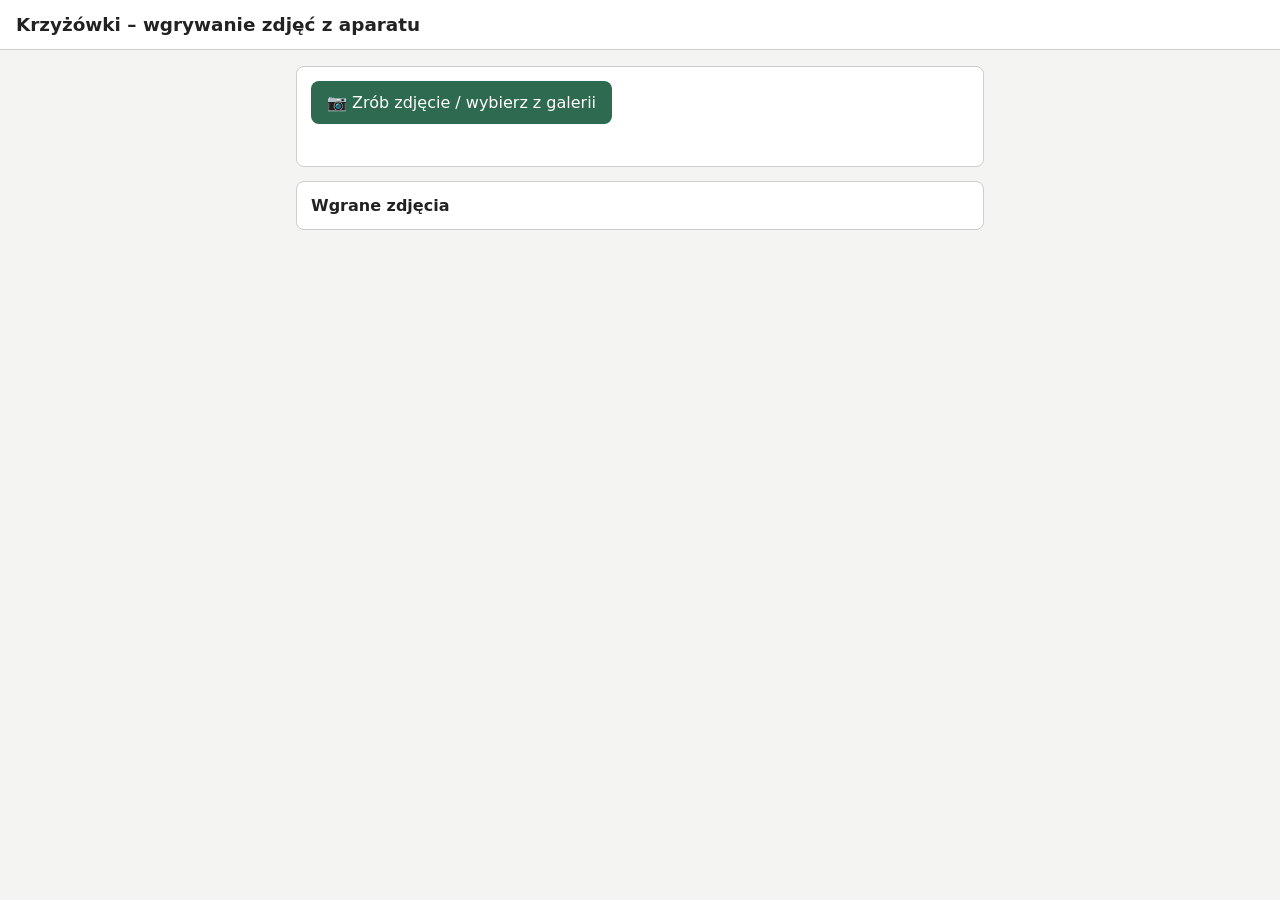
==== app/static/index.html @ 1a64b215 "Serwer wgrywania zdjęć i ekstrakcja struktury krzyżówek Etap 1: serwer HTTP (stdlib) z formularzem a" ====
<!doctype html>
<html lang="pl">
<head>
<meta charset="utf-8">
<meta name="viewport" content="width=device-width, initial-scale=1">
<title>Krzyżówki – wgrywanie zdjęć</title>
<style>
  :root { --tlo:#f4f4f2; --ramka:#cfcfc9; --akcent:#2d6a4f; --blad:#b23a3a; }
  * { box-sizing: border-box; }
  body { margin:0; font-family: system-ui, -apple-system, "Segoe UI", Roboto, sans-serif; background:var(--tlo); color:#222; }
  header { padding:14px 16px; background:#fff; border-bottom:1px solid var(--ramka); }
  h1 { margin:0; font-size:1.15rem; }
  main { padding:16px; max-width:720px; margin:0 auto; }
  .karta { background:#fff; border:1px solid var(--ramka); border-radius:8px; padding:14px; margin-bottom:14px; }
  label.przycisk, button { display:inline-block; padding:12px 16px; border-radius:8px; border:0; background:var(--akcent); color:#fff; font-size:1rem; cursor:pointer; }
  button.cichy { background:#666; }
  input[type=file] { display:none; }
  #postep { margin-top:10px; font-size:.95rem; min-height:1.2em; }
  .blad { color:var(--blad); }
  ul#lista { list-style:none; padding:0; margin:0; }
  li.poz { display:flex; gap:10px; align-items:center; padding:8px 0; border-top:1px solid #eee; }
  li.poz img { width:64px; height:64px; object-fit:cover; border-radius:6px; border:1px solid var(--ramka); background:#eee; }
  li.poz .info { flex:1; font-size:.9rem; }
  li.poz .info small { color:#666; }
  .akcje button { padding:8px 10px; font-size:.85rem; margin-left:4px; }
  .odnosniki a { margin-right:10px; font-size:.85rem; }
</style>
</head>
<body>
<header><h1>Krzyżówki – wgrywanie zdjęć z aparatu</h1></header>
<main>
  <div class="karta">
    <label class="przycisk">📷 Zrób zdjęcie / wybierz z galerii
      <input id="plik" type="file" accept="image/*" capture="environment" multiple>
    </label>
    <div id="postep"></div>
  </div>
  <div class="karta">
    <strong>Wgrane zdjęcia</strong>
    <ul id="lista"></ul>
  </div>
</main>
<script>
const $ = s => document.querySelector(s);
const postep = $('#postep');

async function wgraj(pliki) {
  for (const f of pliki) {
    const fd = new FormData();
    fd.append('zdjecie', f, f.name || 'zdjecie.jpg');
    postep.textContent = `Wysyłanie ${f.name || 'zdjęcia'} (${(f.size/1e6).toFixed(1)} MB)…`;
    try {
      const r = await fetch('/api/wgraj', { method: 'POST', body: fd });
      const j = await r.json();
      if (!r.ok) throw new Error(j.blad || r.statusText);
      postep.textContent = `Zapisano: ${j.zapisano.join(', ')}`;
    } catch (e) {
      postep.innerHTML = `<span class="blad">Błąd: ${e.message}</span>`;
    }
  }
  odswiez();
}

$('#plik').addEventListener('change', e => { if (e.target.files.length) wgraj(e.target.files); e.target.value = ''; });

async function analizuj(nazwa) {
  await fetch('/api/analizuj/' + encodeURIComponent(nazwa), { method: 'POST' });
  odswiez();
  const stem = nazwa.replace(/\.[^.]+$/, '');
  const t = setInterval(async () => {
    const s = await (await fetch('/api/stan/' + encodeURIComponent(nazwa))).json();
    if (s.stan !== 'w toku') { clearInterval(t); odswiez(); }
  }, 1500);
}

async function odswiez() {
  const lista = await (await fetch('/api/lista')).json();
  const ul = $('#lista'); ul.innerHTML = '';
  if (!lista.length) { ul.innerHTML = '<li><small>Brak zdjęć.</small></li>'; return; }
  for (const p of lista) {
    const stem = p.nazwa.replace(/\.[^.]+$/, '');
    const li = document.createElement('li'); li.className = 'poz';
    let stan = p.stan === 'w toku' ? ' · analiza w toku…' : (p.stan === 'błąd' ? ' · <span class="blad">błąd analizy</span>' : '');
    let odn = '';
    if (p.wynik) {
      odn = `<div class="odnosniki">
        <a href="/wyniki/${stem}/naklad.jpg" target="_blank">nakładka</a>
        <a href="/wyniki/${stem}/wynik.json" target="_blank">JSON</a>
        <a href="/wyniki/${stem}/zagadka.png" target="_blank">zagadka</a>
        <a href="/wyniki/${stem}/pasek.png" target="_blank">pasek</a></div>`;
    }
    li.innerHTML = `<img src="/zdjecia/${encodeURIComponent(p.nazwa)}" loading="lazy" alt="">
      <div class="info"><div>${p.nazwa}</div><small>${p.czas} · ${(p.rozmiar/1e6).toFixed(1)} MB${stan}</small>${odn}</div>
      <div class="akcje"><button class="${p.wynik ? 'cichy' : ''}" onclick="analizuj('${p.nazwa}')">${p.wynik ? 'Analizuj ponownie' : 'Analizuj'}</button></div>`;
    ul.appendChild(li);
  }
}
odswiez();
</script>
</body>
</html>
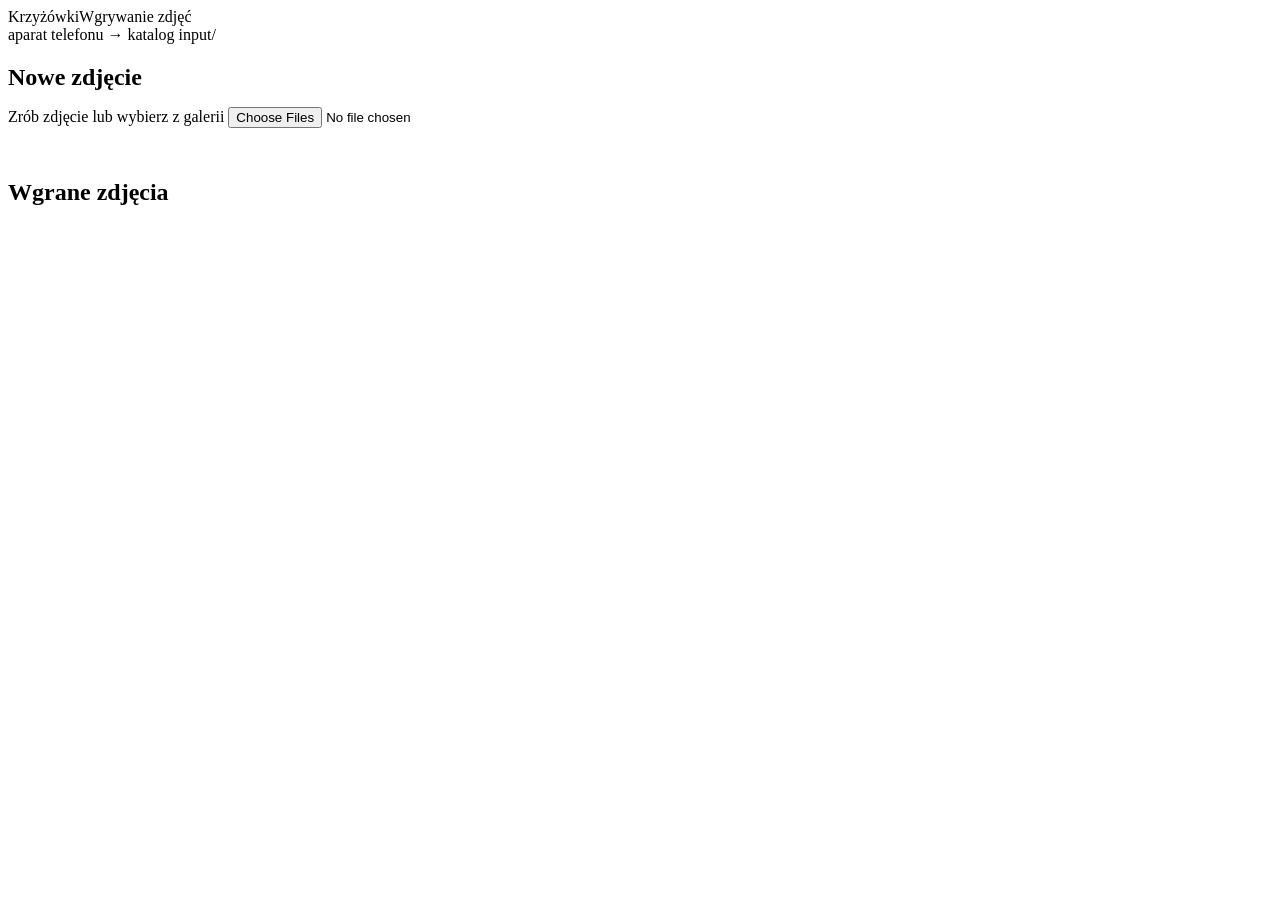
==== commit 689ff777: "Wygląd IBM Carbon z zielenią wiodącą dla wgrywania, pulpitu i przeglądarki; claude_cli: 3 tury Wspól" ====
--- a/app/static/index.html
+++ b/app/static/index.html
@@ -2,47 +2,43 @@
 <html lang="pl">
 <head>
 <meta charset="utf-8">
-<meta name="viewport" content="width=device-width, initial-scale=1">
+<meta name="viewport" content="width=device-width, initial-scale=1, viewport-fit=cover">
 <title>Krzyżówki – wgrywanie zdjęć</title>
+<link rel="stylesheet" href="/static/carbon.css">
 <style>
-  :root { --tlo:#f4f4f2; --ramka:#cfcfc9; --akcent:#2d6a4f; --blad:#b23a3a; }
-  * { box-sizing: border-box; }
-  body { margin:0; font-family: system-ui, -apple-system, "Segoe UI", Roboto, sans-serif; background:var(--tlo); color:#222; }
-  header { padding:14px 16px; background:#fff; border-bottom:1px solid var(--ramka); }
-  h1 { margin:0; font-size:1.15rem; }
-  main { padding:16px; max-width:720px; margin:0 auto; }
-  .karta { background:#fff; border:1px solid var(--ramka); border-radius:8px; padding:14px; margin-bottom:14px; }
-  label.przycisk, button { display:inline-block; padding:12px 16px; border-radius:8px; border:0; background:var(--akcent); color:#fff; font-size:1rem; cursor:pointer; }
-  button.cichy { background:#666; }
-  input[type=file] { display:none; }
-  #postep { margin-top:10px; font-size:.95rem; min-height:1.2em; }
-  .blad { color:var(--blad); }
-  ul#lista { list-style:none; padding:0; margin:0; }
-  li.poz { display:flex; gap:10px; align-items:center; padding:8px 0; border-top:1px solid #eee; }
-  li.poz img { width:64px; height:64px; object-fit:cover; border-radius:6px; border:1px solid var(--ramka); background:#eee; }
-  li.poz .info { flex:1; font-size:.9rem; }
-  li.poz .info small { color:#666; }
-  .akcje button { padding:8px 10px; font-size:.85rem; margin-left:4px; }
-  .odnosniki a { margin-right:10px; font-size:.85rem; }
+  .lista { display: grid; gap: 0; }
+  .poz { display: grid; grid-template-columns: 4rem minmax(0,1fr) auto; gap: 1rem; align-items: center; padding: .75rem 0; border-bottom: 1px solid var(--cds-border-subtle-01); }
+  .poz img { width: 4rem; height: 4rem; object-fit: cover; background: var(--cds-layer-accent-01); display: block; }
+  .poz .nazwa { font-family: var(--cds-font-mono); font-size: .75rem; letter-spacing: .32px; word-break: break-all; }
+  .odn { display: flex; flex-wrap: wrap; gap: .25rem 1rem; margin-top: .25rem; font-size: .75rem; }
+  @media (max-width: 30rem) { .poz { grid-template-columns: 3rem minmax(0,1fr); } .poz .akcje { grid-column: 1 / -1; } }
 </style>
 </head>
 <body>
-<header><h1>Krzyżówki – wgrywanie zdjęć z aparatu</h1></header>
-<main>
-  <div class="karta">
-    <label class="przycisk">📷 Zrób zdjęcie / wybierz z galerii
-      <input id="plik" type="file" accept="image/*" capture="environment" multiple>
-    </label>
-    <div id="postep"></div>
-  </div>
-  <div class="karta">
-    <strong>Wgrane zdjęcia</strong>
-    <ul id="lista"></ul>
+<header class="cds--header">
+  <div class="cds--header__name"><span>Krzyżówki</span>Wgrywanie zdjęć</div>
+  <div class="cds--header__global">aparat telefonu → katalog input/</div>
+</header>
+<main class="cds--content">
+  <div class="cds--stack">
+    <section class="cds--tile">
+      <h2 class="cds--type-heading-03" style="margin-bottom:1rem">Nowe zdjęcie</h2>
+      <label class="cds--btn cds--btn--lg cds--file-btn">Zrób zdjęcie lub wybierz z galerii
+        <input id="plik" type="file" accept="image/*" capture="environment" multiple>
+      </label>
+      <p id="postep" class="cds--type-helper-text-01" style="margin:.75rem 0 0;min-height:1.2em"></p>
+    </section>
+    <section class="cds--tile">
+      <h2 class="cds--type-heading-03" style="margin-bottom:.5rem">Wgrane zdjęcia</h2>
+      <div id="lista" class="lista"></div>
+    </section>
   </div>
 </main>
+<div id="toast" class="cds--toast" role="status"></div>
 <script>
 const $ = s => document.querySelector(s);
 const postep = $('#postep');
+const toast = (t, err) => { const m = $('#toast'); m.textContent = t; m.className = 'cds--toast' + (err ? ' cds--toast--error' : ''); m.style.display = 'block'; clearTimeout(m._t); m._t = setTimeout(() => m.style.display = 'none', 5000); };
 
 async function wgraj(pliki) {
   for (const f of pliki) {
@@ -53,46 +49,44 @@
       const r = await fetch('/api/wgraj', { method: 'POST', body: fd });
       const j = await r.json();
       if (!r.ok) throw new Error(j.blad || r.statusText);
-      postep.textContent = `Zapisano: ${j.zapisano.join(', ')}`;
+      postep.textContent = `Zapisano: ${j.zapisano.join(', ')}`; toast('Zapisano ' + j.zapisano.join(', '));
     } catch (e) {
-      postep.innerHTML = `<span class="blad">Błąd: ${e.message}</span>`;
+      postep.textContent = ''; toast('Błąd: ' + e.message, true);
     }
   }
   odswiez();
 }
-
 $('#plik').addEventListener('change', e => { if (e.target.files.length) wgraj(e.target.files); e.target.value = ''; });
 
 async function analizuj(nazwa) {
   await fetch('/api/analizuj/' + encodeURIComponent(nazwa), { method: 'POST' });
   odswiez();
-  const stem = nazwa.replace(/\.[^.]+$/, '');
   const t = setInterval(async () => {
     const s = await (await fetch('/api/stan/' + encodeURIComponent(nazwa))).json();
-    if (s.stan !== 'w toku') { clearInterval(t); odswiez(); }
+    if (s.stan !== 'w toku') { clearInterval(t); odswiez(); toast(s.stan === 'gotowe' ? `Analiza ${nazwa}: gotowe (${s.czas} s)` : `Analiza ${nazwa}: ${s.stan}`, s.stan !== 'gotowe'); }
   }, 1500);
 }
 
 async function odswiez() {
   const lista = await (await fetch('/api/lista')).json();
   const ul = $('#lista'); ul.innerHTML = '';
-  if (!lista.length) { ul.innerHTML = '<li><small>Brak zdjęć.</small></li>'; return; }
+  if (!lista.length) { ul.innerHTML = '<p class="cds--type-helper-text-01">Brak zdjęć.</p>'; return; }
   for (const p of lista) {
     const stem = p.nazwa.replace(/\.[^.]+$/, '');
-    const li = document.createElement('li'); li.className = 'poz';
-    let stan = p.stan === 'w toku' ? ' · analiza w toku…' : (p.stan === 'błąd' ? ' · <span class="blad">błąd analizy</span>' : '');
-    let odn = '';
-    if (p.wynik) {
-      odn = `<div class="odnosniki">
+    const div = document.createElement('div'); div.className = 'poz';
+    const stan = p.stan === 'w toku' ? '<span class="cds--tag cds--tag--teal">analiza w toku</span>' : (p.stan === 'błąd' ? '<span class="cds--tag cds--tag--red">błąd analizy</span>' : (p.wynik ? '<span class="cds--tag cds--tag--green">przeanalizowane</span>' : '<span class="cds--tag">nowe</span>'));
+    const odn = p.wynik ? `<div class="odn">
         <a href="/wyniki/${stem}/naklad.jpg" target="_blank">nakładka</a>
+        <a href="/wyniki/${stem}/krzywe.jpg" target="_blank">krzywe</a>
         <a href="/wyniki/${stem}/wynik.json" target="_blank">JSON</a>
         <a href="/wyniki/${stem}/zagadka.png" target="_blank">zagadka</a>
-        <a href="/wyniki/${stem}/pasek.png" target="_blank">pasek</a></div>`;
-    }
-    li.innerHTML = `<img src="/zdjecia/${encodeURIComponent(p.nazwa)}" loading="lazy" alt="">
-      <div class="info"><div>${p.nazwa}</div><small>${p.czas} · ${(p.rozmiar/1e6).toFixed(1)} MB${stan}</small>${odn}</div>
-      <div class="akcje"><button class="${p.wynik ? 'cichy' : ''}" onclick="analizuj('${p.nazwa}')">${p.wynik ? 'Analizuj ponownie' : 'Analizuj'}</button></div>`;
-    ul.appendChild(li);
+        <a href="/wyniki/${stem}/pasek.png" target="_blank">pasek</a>
+        <a href="/wyniki/${stem}/${stem}.jpz" download>.jpz</a>
+        <a href="/wyniki/${stem}/${stem}.ipuz" download>.ipuz</a></div>` : '';
+    div.innerHTML = `<img src="/zdjecia/${encodeURIComponent(p.nazwa)}" loading="lazy" alt="">
+      <div><div class="nazwa">${p.nazwa}</div><div class="cds--type-helper-text-01">${p.czas} · ${(p.rozmiar/1e6).toFixed(1)} MB · ${stan}</div>${odn}</div>
+      <div class="akcje"><button class="cds--btn cds--btn--sm ${p.wynik ? 'cds--btn--tertiary' : ''}" onclick="analizuj('${p.nazwa}')">${p.wynik ? 'Analizuj ponownie' : 'Analizuj'}</button></div>`;
+    ul.appendChild(div);
   }
 }
 odswiez();
